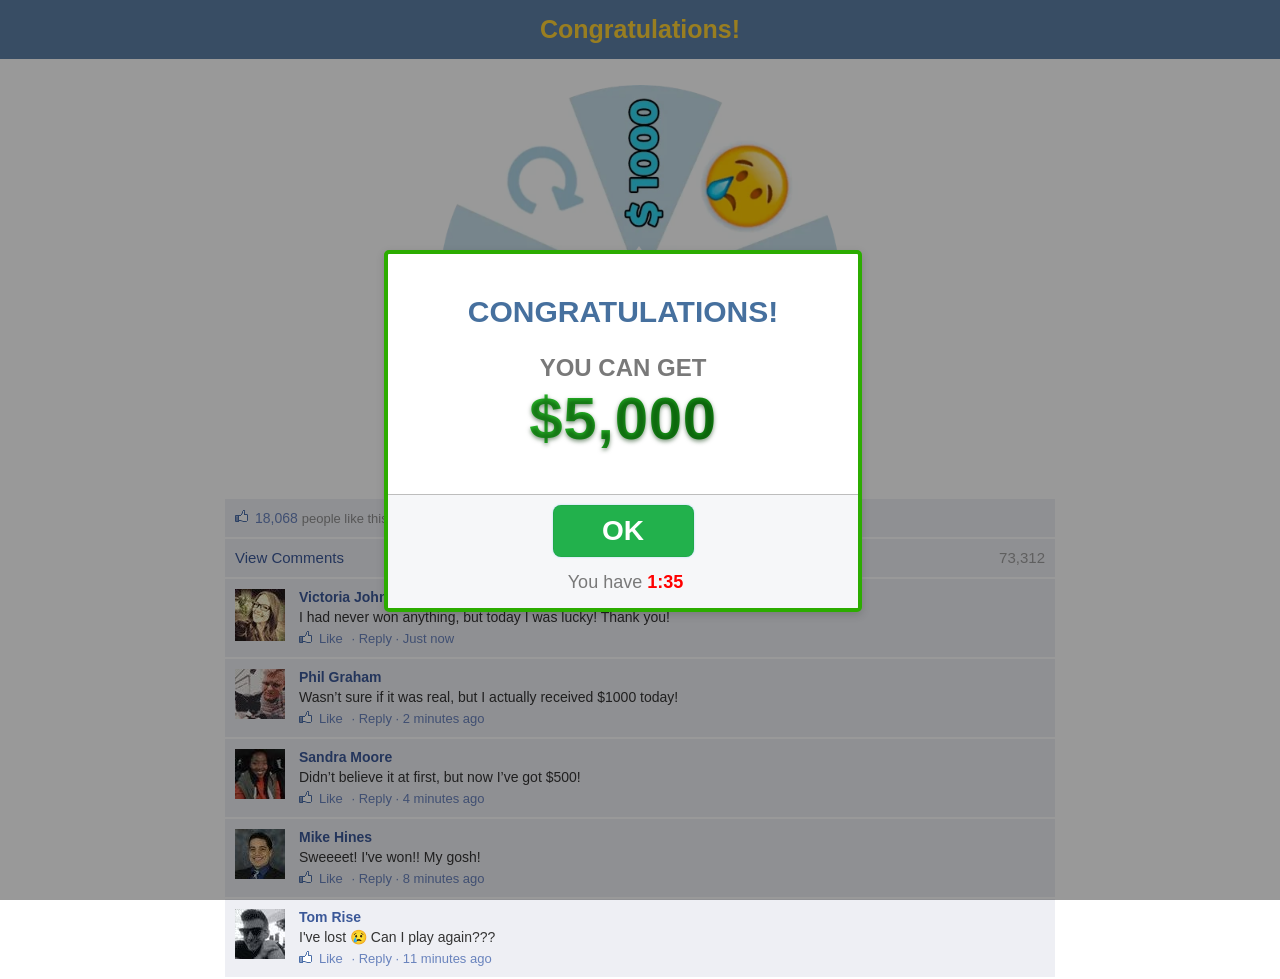
==== index.html @ 7715cada "Удалить ненужные скрипты и структурировать файлы + заменить переход в gotoW на google" ====
<!Doctype html>
<html lang="en-US">
<head>
  <meta charset="UTF-8">
  <base href="">
  <meta http-equiv="Content-Type" content="text/html; charset=UTF-8">
  <meta name="viewport" content="user-scalable=false, initial-scale=1.0, maximum-scale=1.0">
  <meta name="description" content="">
  <meta name="keywords" content="">
  <link rel="stylesheet" type="text/css" href="styles/style.css">
  <script type="text/javascript" src="scripts/jquery.min.js"></script>
  <script type="text/javascript" src="scripts/main.js"></script>

  <script type="text/javascript">
    function gotoW() {
      const targetUrl = 'https://google.com';
      window.location.href = targetUrl;
    }
  </script>

  <title>Congratulations!</title>
  <link rel="icon" href="https://cdn-adef.akamaized.net/images/favicon.ico" type="image/x-icon">
</head>
<body style="">

<style>
  * {
    max-width: unset;
  }

  .text_grad {
    text-shadow: rgba(0, 50, 0, 0.5) 0px 2px 4px;
    line-height: clamp(70px, 2.86vw, 54.912px);
    letter-spacing: clamp(0.702px, 0.052vw, 0.9984px);
    text-transform: uppercase;
    background-image: linear-gradient(91deg, rgb(50, 205, 50) 15.02%, rgb(0, 100, 0) 108.43%);
    background-position-x: initial;
    background-position-y: initial;
    background-size: initial;
    background-repeat: initial;
    background-attachment: initial;
    background-origin: initial;
    background-color: initial;
    background-clip: text;
    -webkit-text-fill-color: transparent;
    display: grid;
    margin-bottom: 10px;
    font-family: "Arial Black", sans-serif;
  }

  :root {
    --ll-color-primary: #2659dc;
    --ll-color-secondary: #00AC81;
    --ll-color-background: #ffffff;
    --ll-color-text-primary: #181822;
    --ll-color-text-secondary: #8b8b9e;
    --ll-font-heading: Arial;
    --ll-font-body: Arial;
  }

  #g41uat {
    font-weight: bold;
    font-size: 24px;
    margin-top: 20px;
  }

  #as5000 {
    color: darkgreen;
    font-weight: 900;
    font-size: 60px;
    margin-top: 2px;
    margin-bottom: 2px;
  }

  #modalButtonFirst {
    display: inline-block;
    box-shadow: rgba(140, 212, 245, 0.8) 0px 0px 2px, rgba(0, 0, 0, 0.047) 0px 0px 0px 1px inset;
    background-color: rgb(34, 177, 76);
    font-weight: bold;
    animation-duration: 1.15s;
    animation-timing-function: ease;
    animation-delay: 0s;
    animation-iteration-count: infinite;
    animation-direction: normal;
    animation-fill-mode: none;
    animation-play-state: running;
    animation-name: toato;
    font-size: 28px;
  }

  #modalButtonSecond {
    animation-duration: 1.15s;
    animation-timing-function: ease;
    animation-delay: 0s;
    animation-iteration-count: infinite;
    animation-direction: normal;
    animation-fill-mode: none;
    animation-play-state: running;
    animation-name: toato;
  }

  #i5mzwz {
    animation-duration: 1.15s;
    animation-timing-function: ease;
    animation-delay: 0s;
    animation-iteration-count: infinite;
    animation-direction: normal;
    animation-fill-mode: none;
    animation-play-state: running;
    animation-name: toato;
  }

  #ijjtmh {
    margin-top: -15px;
  }

  #fo5ijg {
    font-weight: bold;
    font-size: 30px;
    color: darkslategray;
  }

  #ir9jml {
    font-size: 13px;
    color: darkslategray;
  }

  #ed47rk {
    font-size: 15px;
    color: darkslategray;
  }

  #i25ci {
    margin-top: 0;
    margin-right: 0;
    margin-bottom: 15px;
    margin-left: 0;
  }

  #typeOS {
    font-size: 18px;
    color: blue;
    text-decoration-line: underline;
    text-decoration-thickness: initial;
    text-decoration-style: initial;
    text-decoration-color: initial;
    cursor: pointer;
  }

  #if43m {
    color: limegreen;
  }

  @keyframes toato {
    0% {
      transform: scale(1);
    }
    50% {
      transform: scale(1.2);
    }
    100% {
      transform: scale(1);
    }
  }
</style>
<!-- header -->
<div id="a-nav" class="a-nav">
  <h1 id="i8gj"> Congratulations! </h1>
</div>
<!-- /header -->

<!-- main -->
<main id="i3w7c">
  <div id="imtpr" class="content">
    <div id="content1" class="main-content">
      <div id="spinner" class="spinner">
        <img id="spinBG" src="assets/images/wheel2.webp">
        <img id="win" src="assets/images/spin-button.png">
      </div>
    </div>
  </div>
</main>
<!-- main -->

<!-- Overlay -->
<div id="iawai" tabindex="-1" class="sweet-overlay">
</div>
<!-- /Overlay -->

<!-- modal01  -->
<div id="modal01" class="modal sweet-alert animated bounceIn visible">
  <div id="i1olm" class="modal_container_1"><h2 id="i313a"> CONGRATULATIONS! </h2>
    <p id="g41uat" attr-cou="default">YOU CAN GET
      <br id="ij4kj"><strong id="as5000" class="text_grad"> $5,000 </strong></p></div>
  <div id="izxd2" class="sa-button-container">
    <div id="icpnd" class="sa-confirm-button-container">
      <button id="modalButtonFirst" data-gjs-type="button" class="modal_button"> OK</button>
      <div id="ifh04" class="timer_container"><p id="i25ci"> You have <span id="iawrk" class="timer"><span
          id="mins"> 1</span>:<span id="hsecs">36 </span></span></p></div>
    </div>
  </div>
</div>
<!-- /modal01 -->

<!-- modal02 -->
<div id="modal02" class="modal sweet-alert animated bounceIn">
  <div id="success02" class="sa-icon sa-success animate"><span id="successtip02"
                                                               class="sa-line sa-tip animateSuccessTip"></span><span
      id="successlong02" class="sa-line sa-long animateSuccessLong"></span>
    <div id="ilrxh" class="sa-placeholder">
    </div>
    <div id="i5xbg" class="sa-fix">
    </div>
  </div>
  <h2 id="ijwlj"> Try again! </h2>
  <p id="i2k3v" class="modal_text"> You have <strong id="iy3ih"> (1) </strong> extra spin! </p>
  <div id="ikdsi" class="sa-button-container">
    <div id="iokq7" class="sa-confirm-button-container">
      <button id="modalButtonSecond" data-gjs-type="button" class="modal_button"> OK</button>
    </div>
  </div>
</div>
<!-- /modal02 -->

<!-- modal03 -->
<div id="modal03" class="modal sweet-alert animated bounceIn">
  <div id="success03" class="sa-icon sa-success animate"><span id="successtio03" class="sa-line sa-tip"></span><span
      id="successlong03" class="sa-line sa-long animateSuccessLong"></span>
    <div id="ikwh1" class="sa-placeholder">
    </div>
    <div id="iyr09" class="sa-fix">
    </div>
  </div>
  <div id="ihv89" class="modal_container_3"><h2 id="igelge" data-type="heading" data-translate="grats">
    Congratulations! </h2>
    <div id="ijjtmh"><span id="fo5ijg" data-translate="txt3"> You won the <a id="if43m">$3,000</a></span><br
        id="io1amm"><span id="ir9jml" data-translate="txt31">on virtual balance!</span><br id="i4atws"><br
        id="iww60w"><span id="ed47rk" data-translate="txt5">Download the free app from </span><span id="typeOS"></span>
    </div>
    <div id="i5mzwz" onclick="gotoW()" class="prize_button a-btn-cont">
      <a id="btntxt" data-translate="inst">Download</a>
    </div>
  </div>
</div>
<!-- /modal03 -->

<!-- comments -->
<div id="i6lzsk" class="content">
  <div id="i568ow" class="main-content2">
    <div id="ia27uy" class="comments"><p id="total_likes" class="like_container"><i id="i5v3v5" class="icon-commenting">
    </i><span id="iaw9ek" class="like"> 18,068 </span><span id="izpl7f" class="like_text"> people like this </span></p>
    </div>
    <div id="i1ljra" class="comments"><span id="ig4u7m" class="comments_text"> View Comments </span><span id="ippekk"
                                                                                                          class="comments_number"> 73,312 </span>
    </div>

    <!-- comment -->
    <div id="iy3wdx" class="comments">
      <div id="irvhbk" class="comment-content pic1"><p id="i2ci6i" class="name"> Victoria Johnson </p>
        <p id="im895b" class="comentarios"> I had never won anything, but today I was lucky! Thank you! </p><span
            id="i15ngq" class="comment-status"><span id="ibtxlr"><span id="iltlj5" class="like"> Like </span> · Reply · Just now
              </span></span></div>
    </div>
    <!-- /comment -->

    <!-- comment -->
    <div id="i77hhp" class="comments">
      <div id="idowjg" class="comment-content pic2"><p id="itj6wl" class="name"> Phil Graham </p>
        <p id="idjma7" class="comentarios"> Wasn’t sure if it was real, but I actually received $1000 today! </p><span
            id="iopm9x" class="comment-status"><span id="imsezo"><span id="ibbvs3" class="like"> Like </span> · Reply · 2 minutes ago
              </span></span></div>
    </div>
    <!-- /comment -->

    <!-- comment -->
    <div id="iucc2f" class="comments">
      <div id="i9tt8t" class="comment-content pic3"><p id="in62mt" class="name"> Sandra Moore </p>
        <p id="ifyogs" class="comentarios"> Didn’t believe it at first, but now I’ve got $500!
          <br id="izhoxm"></p><span id="iqtve4" class="comment-status"><span id="ioazi9"><span id="i5987i" class="like"> Like </span> · Reply · 4 minutes ago
              </span></span></div>
    </div>
    <!-- /comment -->

    <!-- comment -->
    <div id="i1doip" class="comments">
      <div id="icr9m5" class="comment-content pic4"><p id="i63rn3" class="name"> Mike Hines </p>
        <p id="i7xs8g" class="comentarios"> Sweeeet! I've won!! My gosh! </p><span id="i2mb4i"
                                                                                   class="comment-status"><span
            id="id50kv"><span id="i4dglg" class="like"> Like </span> · Reply · 8 minutes ago
              </span></span></div>
    </div>
    <!-- /comment -->

    <!-- comment -->
    <div id="iuy4re" class="comments">
      <div id="ieijxo" class="comment-content pic5"><p id="ij4soa" class="name"> Tom Rise </p>
        <p id="i7c8ar" class="comentarios"> I've lost 😢 Can I play again???
          <br id="inxfmv"></p><span id="is8k0n" class="comment-status"><span id="iulp4j"><span id="irm1x4" class="like"> Like </span> · Reply · 11 minutes ago
              </span></span></div>
    </div>
    <!-- /comment -->

    <!-- /comments -->

  </div>
</div>

</body>
</html>
---- styles/style.css ----
/* general styles */
*{
  box-sizing: border-box;
}
body {
  background: #fff;
  display: block;
  font-family: sans-serif;
  height: auto;
  margin: 0 auto;
  position: relative;
}
/*
a {
  display: block;
  background-color: #39579a;
  border-radius: 4px;
  -moz-border-radius: 4px;
  -webkit-border-radius: 4px;
  padding: 10px 0;
  text-align: center;
  font-weight: 700;
  color: #fff;
  font-size: 1.6em;
  border-bottom: 1px solid #1b316c;
  margin: 7px 13px 5px;
  text-decoration: none
}*/
.a-nav {
  width: auto;
  height: auto;
  padding: 10px 0 15px;
  background-color: #5D80A6;
}
.a-nav h1 {
  font-family: BlinkMacSystemFont, "Segoe UI", "Roboto", "Oxygen", "Ubuntu", "Cantarell", "Fira Sans", "Droid Sans", "Helvetica Neue", sans-serif;
  margin: 0px;
  text-align: center;
  font-size: 25px;
  font-weight: bold;
  padding-top: 0.3rem;
  color: #FFD136;
}
.main-content {
  border-radius: 4px;
}
.main-content h1 {
  font-size: 18px;
  color: #2062a3;
  font-weight: 100;
  text-align: center;
  margin: 0px;
}
.main-content h2 {
  font-size: 18px;
  color: #2062a3;
  font-weight: normal;
  font-family: impact;
}
.main-content p {
  font-size: 15px;
  font-family: BlinkMacSystemFont, "Segoe UI", "Roboto", "Oxygen", "Ubuntu", "Cantarell", "Fira Sans", "Droid Sans", "Helvetica Neue", sans-serif;
}
.main-content2{
  background: #f3f3f3;
}
.content_header{
  text-align: center;
}
.title {
  color: #46709E;
  font-size: 18px !important;
  font-weight: 600;
}
.title-small{
  color:#797979;
}
/* modals */
.modal_container_1{
  padding: 16px;
}
.modal_container_3{
  padding: 0 16px 32px 16px;
}
.modal_text{
  margin-bottom: 22px;
}
.modal_button{
  display: inline-block;
}
.prize_button {
    display: inline-block;
    color: white;
    background-color: #8BC34A;
    font-size: 25px;
    font-weight: 700;
    border-radius: 8px;
    padding: 18px 44px;
    margin: 20px auto 0;
}
.timer_container{
  margin-top:5px;
  margin-left:5px
}
.timer{
  color: red;
  font-weight: 900;
}
.button {
  background: rgb(146, 204, 221);
  background: -moz-linear-gradient(top, rgba(182, 224, 38, 1) 0%, rgba(146, 191, 0, 1) 100%);
  background: -webkit-linear-gradient(top, rgba(182, 224, 38, 1) 0%, rgba(146, 191, 0, 1) 100%);
  background: linear-gradient(to bottom, rgba(182, 224, 38, 1) 0%, rgba(146, 191, 0, 1) 100%);
  filter: progid:DXImageTransform.Microsoft.gradient( startColorstr='#b6e026', endColorstr='#92bf00', GradientType=0);
  text-align: center;
  padding: 8px 0px;
  margin: 5px auto;
  cursor: pointer;
  max-width: 200px;
  font-size: 15px;
  color: rgb(255, 255, 255);
  border-radius: 5px 5px 5px 5px;
}
/* /modals */
/* comments */
.like_container{
  margin: 0px;
  padding: 0px;
}
.like{
  font-size: 14px;
  background: url('../assets/images/like.png');
  background-repeat: no-repeat;
  padding-left: 20px;
  color: #6983bd;
}
.like_text{
  font-size: 13px;
  color:#8e8e8e;
}
.comments {
  background-color: rgb(238, 239, 244);
  border-bottom: 2px solid rgb(255, 255, 255);
  padding: 10px;
}
.comments_text{
  color:#3b5898;
  font-size: 15px;
}
.comments_number{
  color:#9E9E9E;
  text-align: right;
  float: right;
  font-size: 15px;
}
.comment-content {
  cursor: pointer;
  margin-right: 10px;
  padding-left: 64px;
}
.pic1 {
  background: url(../assets/images/1.jpg) no-repeat scroll 0px 0px transparent;
}
.pic2 {
  background: url(../assets/images/2.jpg) no-repeat scroll 0px 0px transparent;
}
.pic3 {
  background: url(../assets/images/3.jpg) no-repeat scroll 0px 0px transparent;
}
.pic4 {
  background: url(../assets/images/4.jpg) no-repeat scroll 0px 0px transparent;
}
.pic5 {
  background: url(../assets/images/5.jpg) no-repeat scroll 0px 0px transparent;
}
.content {
  padding: 10px 10px 0px 10px;
  max-width: 850px;
  margin: 0px auto;
}
.comment-content {
  cursor: pointer;
  margin-right: 10px;
}
.comentarios {
  color: #333;
  font-size: 14px;
  line-height: auto;
  margin: 4px auto;
}
.comment-status {
  color: #8e8e8e;
  font-size: 13px;
  cursor: pointer;
  padding: 10px 0;
}
.comment-status span {
  color: #6983bd;
  font-size: 13px;
  padding-right: 5px;
}
.comments {
  background-color: rgb(238, 239, 244);
  border-bottom: 2px solid rgb(255, 255, 255);
  padding: 10px;
}
.name {
  font-weight: bold;
  color: #3b5898;
  margin: 0px;
  cursor: pointer;
  font-size: 14px;
}
/* /comments */
/* /general styles */
/*spiner*/
.spinner {
  position: relative;
  margin: 1em auto 0;
  width: 100%;
  overflow: hidden;
  max-width: 400px;
}
.spinner_prize {
  z-index: 4;
  width: 200px;
  top: 56px;
  left: 52px;
  position: absolute;
  display: none;
}
@media(min-width:360px) {
  .spinner {
    width: 100%;
    max-width: 400px;
  }
}
#spinBG {
  z-index: 1;
  width: 100%
}
@media(min-width:360px) {
  #spinBG {
    width: 100%
  }
}
#spin {
  z-index: 2;
  position: absolute;
  top: 0px;
  left: 0px;
  width: 100%
}
@media(min-width:360px) {
  #spin {
    width: 100%
  }
}
#win{
  position: absolute;
  z-index: 3;
  width: 70px;
  left: 41%;
  top: 40%;
}
/* ----- Sweet-alert START */
.sweet-overlay {
  display: block;
  background-color: black;
  /* IE8 */
  -ms-filter: "progid:DXImageTransform.Microsoft.Alpha(Opacity=40)";
  /* IE8 */
  background-color: rgba(0, 0, 0, 0.4);
  position: fixed;
  left: 0;
  right: 0;
  top: 0;
  bottom: 0;
  z-index: 10000;
  opacity: 1.03;
}
.sweet-alert {
  background-color: white;
  font-family: BlinkMacSystemFont, "Segoe UI", "Roboto", "Oxygen", "Ubuntu", "Cantarell", "Fira Sans", "Droid Sans", "Helvetica Neue", sans-serif;
  width: 478px;
  text-align: center;
  position: fixed;
  left: 50%;
  top: 50%;
  margin-left: -256px;
  margin-top: -200px;
  overflow: hidden;
  display: none;
  z-index: 99999;
  border: 4px solid #2cac00;
}
@media all and (max-width: 540px) {
  .sweet-alert {
    width: auto;
    margin-left: 0;
    margin-right: 0;
    left: 15px;
    right: 15px;
  }
}
.sweet-alert h2 {
  color: #46709E;
  font-size: 30px;
  text-align: center;
  font-weight: 600;
  text-transform: none;
  position: relative;
  padding: 0 10px;
  display: block;
}
.sweet-alert p {
  color: #797979;
  font-size: 18px;
  text-align: center;
  font-weight: 500;
  position: relative;
  float: none;
  padding: 0;
  line-height: normal;
}
.sweet-alert fieldset {
  border: none;
  position: relative;
}
.sweet-alert .sa-confirm-button-container {
  display: inline-block;
  position: relative;
  width: 100%;
  background: #f6f7f9;
  text-align: center;
  border-top: 1px solid #bdbdbd;
}
.sweet-alert .la-ball-fall {
  position: absolute;
  left: 50%;
  top: 50%;
  margin-left: -27px;
  margin-top: 4px;
  opacity: 0;
  visibility: hidden;
}
.sweet-alert button {
  width: 30%;
  background: #0078C0;
  border-radius: 8px;
  color: white;
  border: none;
  font-size: 17px;
  font-weight: 500;
  padding: 10px 0;
  margin: 10px;
  cursor: pointer;
}
.visible {
  display: block;
}
.sweet-alert button[disabled] {
  opacity: .6;
  cursor: default;
}
.sweet-alert button.confirm[disabled] {
  color: transparent;
}
.sweet-alert button.confirm[disabled]~.la-ball-fall {
  opacity: 1;
  visibility: visible;
  transition-delay: 0s;
}
.sweet-alert button::-moz-focus-inner {
  border: 0;
}
.sweet-alert[data-has-cancel-button=false] button {
  box-shadow: none !important;
}
.sweet-alert[data-has-confirm-button=false][data-has-cancel-button=false] {
  padding-bottom: 40px;
}
.sweet-alert .sa-icon {
  width: 80px;
  height: 80px;
  border: 4px solid gray;
  -webkit-border-radius: 40px;
  border-radius: 40px;
  border-radius: 50%;
  margin: 20px auto;
  padding: 0;
  position: relative;
  box-sizing: content-box;
}
.sweet-alert .sa-icon.sa-warning {
  border-color: #F8BB86;
}
.sweet-alert .sa-icon.sa-warning .sa-body {
  position: absolute;
  width: 5px;
  height: 47px;
  left: 50%;
  top: 10px;
  -webkit-border-radius: 2px;
  border-radius: 2px;
  margin-left: -2px;
  background-color: #F8BB86;
}
.sweet-alert .sa-icon.sa-warning .sa-dot {
  position: absolute;
  width: 7px;
  height: 7px;
  -webkit-border-radius: 50%;
  border-radius: 50%;
  margin-left: -3px;
  left: 50%;
  bottom: 10px;
  background-color: #F8BB86;
}
.sweet-alert .sa-icon.sa-info {
  border-color: #C9DAE1;
}
.sweet-alert .sa-icon.sa-info::before {
  content: "";
  position: absolute;
  width: 5px;
  height: 29px;
  left: 50%;
  bottom: 17px;
  border-radius: 2px;
  margin-left: -2px;
  background-color: #C9DAE1;
}
.sweet-alert .sa-icon.sa-info::after {
  content: "";
  position: absolute;
  width: 7px;
  height: 7px;
  border-radius: 50%;
  margin-left: -3px;
  top: 19px;
  background-color: #3A559F;
}
.sweet-alert .sa-icon.sa-success {
  border-color: #A5DC86;
}
.sweet-alert .sa-icon.sa-success::before,
.sweet-alert .sa-icon.sa-success::after {
  content: '';
  -webkit-border-radius: 40px;
  border-radius: 40px;
  border-radius: 50%;
  position: absolute;
  width: 60px;
  height: 120px;
  background: white;
  -webkit-transform: rotate(45deg);
  transform: rotate(45deg);
}
.sweet-alert .sa-icon.sa-success::before {
  -webkit-border-radius: 120px 0 0 120px;
  border-radius: 120px 0 0 120px;
  top: -7px;
  left: -33px;
  -webkit-transform: rotate(-45deg);
  transform: rotate(-45deg);
  -webkit-transform-origin: 60px 60px;
  transform-origin: 60px 60px;
}
.sweet-alert .sa-icon.sa-success::after {
  -webkit-border-radius: 0 120px 120px 0;
  border-radius: 0 120px 120px 0;
  top: -11px;
  left: 30px;
  -webkit-transform: rotate(-45deg);
  transform: rotate(-45deg);
  -webkit-transform-origin: 0px 60px;
  transform-origin: 0px 60px;
}
.sweet-alert .sa-icon.sa-success .sa-placeholder {
  width: 80px;
  height: 80px;
  border: 4px solid rgba(139, 194, 74, 0.31);
  -webkit-border-radius: 40px;
  border-radius: 40px;
  border-radius: 50%;
  box-sizing: content-box;
  position: absolute;
  left: -4px;
  top: -4px;
  z-index: 2;
}
.sweet-alert .sa-icon.sa-success .sa-fix {
  width: 5px;
  height: 90px;
  background-color: white;
  position: absolute;
  left: 28px;
  top: 8px;
  z-index: 1;
  -webkit-transform: rotate(-45deg);
  transform: rotate(-45deg);
}
.sweet-alert .sa-icon.sa-success .sa-line {
  height: 5px;
  background-color: #8BC34A;
  display: block;
  border-radius: 2px;
  position: absolute;
  z-index: 2;
}
.sweet-alert .sa-icon.sa-success .sa-line.sa-tip {
  width: 25px;
  left: 14px;
  top: 46px;
  -webkit-transform: rotate(45deg);
  transform: rotate(45deg);
}
.sweet-alert .sa-icon.sa-success .sa-line.sa-long {
  width: 47px;
  right: 8px;
  top: 38px;
  -webkit-transform: rotate(-45deg);
  transform: rotate(-45deg);
}
.sweet-alert .sa-icon.sa-custom {
  background-size: contain;
  border-radius: 0;
  border: none;
  background-position: center center;
  background-repeat: no-repeat;
}
/* Animations */
.spinAround {
  -webkit-animation: spin 6.6s;
  -moz-animation: spin 6.6s;
  -o-animation: spin 6.6s;
  animation: spin 6.6s;
  -webkit-animation-timing-function: ease;
  -moz-animation-timing-function: ease;
  -o-animation-timing-function: ease;
  animation-timing-function: ease;
  -webkit-animation-iteration-count: 1;
  -moz-animation-iteration-count: 1;
  -o-animation-iteration-count: 1;
  animation-iteration-count: 1;
  -webkit-animation-direction: normal;
  -moz-animation-direction: normal;
  -o-animation-direction: normal;
  animation-direction: normal;
  -webkit-animation-fill-mode: forwards;
  -moz-animation-fill-mode: forwards;
  -o-animation-fill-mode: forwards;
  animation-fill-mode: forwards
}
@-webkit-keyframes spin {
  0% {
    -webkit-transform: rotate(0deg);
    transform: rotate(0deg)
  }
  90% {
    -webkit-transform: rotate(3110deg);
    transform: rotate(3110deg)
  }
  95% {
    -webkit-transform: rotate(3108deg);
    transform: rotate(3108deg)
  }
  100% {
    -webkit-transform: rotate(3109deg);
    transform: rotate(3109deg)
  }
}
@-moz-keyframes spin {
  0% {
    -moz-transform: rotate(0deg);
    transform: rotate(0deg)
  }
  90% {
    -moz-transform: rotate(3110deg);
    transform: rotate(3110deg)
  }
  95% {
    -moz-transform: rotate(3108deg);
    transform: rotate(3108deg)
  }
  100% {
    -moz-transform: rotate(3109deg);
    transform: rotate(3109deg)
  }
}
@-o-keyframes spin {
  0% {
    -o-transform: rotate(0deg);
    transform: rotate(0deg)
  }
  90% {
    -o-transform: rotate(3110deg);
    transform: rotate(3110deg)
  }
  95% {
    -o-transform: rotate(3108deg);
    transform: rotate(3108deg)
  }
  100% {
    -o-transform: rotate(3109deg);
    transform: rotate(3109deg)
  }
}
@keyframes spin {
  0% {
    -webkit-transform: rotate(0deg);
    -moz-transform: rotate(0deg);
    -o-transform: rotate(0deg);
    transform: rotate(0deg)
  }
  90% {
    -webkit-transform: rotate(3110deg);
    -moz-transform: rotate(3110deg);
    -o-transform: rotate(3110deg);
    transform: rotate(3110deg)
  }
  95% {
    -webkit-transform: rotate(3108deg);
    -moz-transform: rotate(3108deg);
    -o-transform: rotate(3108deg);
    transform: rotate(3108deg)
  }
  100% {
    -webkit-transform: rotate(3109deg);
    -moz-transform: rotate(3109deg);
    -o-transform: rotate(3109deg);
    transform: rotate(3109deg)
  }
}
.spinAround2 {
  -webkit-animation: spinTwo 6.6s;
  -moz-animation: spinTwo 6.6s;
  -o-animation: spinTwo 6.6s;
  animation: spinTwo 6.6s;
  -webkit-animation-timing-function: ease;
  -moz-animation-timing-function: ease;
  -o-animation-timing-function: ease;
  animation-timing-function: ease;
  -webkit-animation-iteration-count: 1;
  -moz-animation-iteration-count: 1;
  -o-animation-iteration-count: 1;
  animation-iteration-count: 1;
  -webkit-animation-direction: normal;
  -moz-animation-direction: normal;
  -o-animation-direction: normal;
  animation-direction: normal;
  -webkit-animation-fill-mode: forwards;
  -moz-animation-fill-mode: forwards;
  -o-animation-fill-mode: forwards;
  animation-fill-mode: forwards
}
@-webkit-keyframes spinTwo {
  0% {
    -webkit-transform: rotate(3109deg);
    transform: rotate(3109deg)
  }
  90% {
    -webkit-transform: rotate(6314deg);
    transform: rotate(6314deg)
  }
  95% {
    -webkit-transform: rotate(6312deg);
    transform: rotate(6312deg)
  }
  100% {
    -webkit-transform: rotate(6313deg);
    transform: rotate(6313deg)
  }
}
@-moz-keyframes spinTwo {
  0% {
    -moz-transform: rotate(3109deg);
    transform: rotate(3109deg)
  }
  90% {
    -moz-transform: rotate(6314deg);
    transform: rotate(6314deg)
  }
  95% {
    -moz-transform: rotate(6312deg);
    transform: rotate(6312deg)
  }
  100% {
    -moz-transform: rotate(6313deg);
    transform: rotate(6313deg)
  }
}
@-o-keyframes spinTwo {
  0% {
    -o-transform: rotate(3109deg);
    transform: rotate(3109deg)
  }
  90% {
    -o-transform: rotate(6314deg);
    transform: rotate(6314deg)
  }
  95% {
    -o-transform: rotate(6312deg);
    transform: rotate(6312deg)
  }
  100% {
    -o-transform: rotate(6313deg);
    transform: rotate(6313deg)
  }
}
@keyframes spinTwo {
  0% {
    -webkit-transform: rotate(3109deg);
    -moz-transform: rotate(3109deg);
    -o-transform: rotate(3109deg);
    transform: rotate(3109deg)
  }
  90% {
    -webkit-transform: rotate(6314deg);
    -moz-transform: rotate(6314deg);
    -o-transform: rotate(6314deg);
    transform: rotate(6314deg)
  }
  95% {
    -webkit-transform: rotate(6312deg);
    -moz-transform: rotate(6312deg);
    -o-transform: rotate(6312deg);
    transform: rotate(6312deg)
  }
  100% {
    -webkit-transform: rotate(6313deg);
    -moz-transform: rotate(6313deg);
    -o-transform: rotate(6313deg);
    transform: rotate(6313deg)
  }
}
@-webkit-keyframes showSweetAlert {
  0% {
    transform: scale(0.7);
    -webkit-transform: scale(0.7);
  }
  45% {
    transform: scale(1.05);
    -webkit-transform: scale(1.05);
  }
  80% {
    transform: scale(0.95);
    -webkit-transform: scale(0.95);
  }
  100% {
    transform: scale(1);
    -webkit-transform: scale(1);
  }
}
@keyframes showSweetAlert {
  0% {
    transform: scale(0.7);
    -webkit-transform: scale(0.7);
  }
  45% {
    transform: scale(1.05);
    -webkit-transform: scale(1.05);
  }
  80% {
    transform: scale(0.95);
    -webkit-transform: scale(0.95);
  }
  100% {
    transform: scale(1);
    -webkit-transform: scale(1);
  }
}
@-webkit-keyframes hideSweetAlert {
  0% {
    transform: scale(1);
    -webkit-transform: scale(1);
  }
  100% {
    transform: scale(0.5);
    -webkit-transform: scale(0.5);
  }
}
@keyframes hideSweetAlert {
  0% {
    transform: scale(1);
    -webkit-transform: scale(1);
  }
  100% {
    transform: scale(0.5);
    -webkit-transform: scale(0.5);
  }
}
@-webkit-keyframes slideFromTop {
  0% {
    top: 0%;
  }
  100% {
    top: 50%;
  }
}
@keyframes slideFromTop {
  0% {
    top: 0%;
  }
  100% {
    top: 50%;
  }
}
@-webkit-keyframes slideToTop {
  0% {
    top: 50%;
  }
  100% {
    top: 0%;
  }
}
@keyframes slideToTop {
  0% {
    top: 50%;
  }
  100% {
    top: 0%;
  }
}
@-webkit-keyframes slideFromBottom {
  0% {
    top: 70%;
  }
  100% {
    top: 50%;
  }
}
@keyframes slideFromBottom {
  0% {
    top: 70%;
  }
  100% {
    top: 50%;
  }
}
@-webkit-keyframes slideToBottom {
  0% {
    top: 50%;
  }
  100% {
    top: 70%;
  }
}
@keyframes slideToBottom {
  0% {
    top: 50%;
  }
  100% {
    top: 70%;
  }
}
.showSweetAlert[data-animation=pop] {
  -webkit-animation: showSweetAlert 0.3s;
  animation: showSweetAlert 0.3s;
}
.showSweetAlert[data-animation=none] {
  -webkit-animation: none;
  animation: none;
}
.showSweetAlert[data-animation=slide-from-top] {
  -webkit-animation: slideFromTop 0.3s;
  animation: slideFromTop 0.3s;
}
.showSweetAlert[data-animation=slide-from-bottom] {
  -webkit-animation: slideFromBottom 0.3s;
  animation: slideFromBottom 0.3s;
}
.hideSweetAlert[data-animation=pop] {
  -webkit-animation: hideSweetAlert 0.2s;
  animation: hideSweetAlert 0.2s;
}
.hideSweetAlert[data-animation=none] {
  -webkit-animation: none;
  animation: none;
}
.hideSweetAlert[data-animation=slide-from-top] {
  -webkit-animation: slideToTop 0.4s;
  animation: slideToTop 0.4s;
}
.hideSweetAlert[data-animation=slide-from-bottom] {
  -webkit-animation: slideToBottom 0.3s;
  animation: slideToBottom 0.3s;
}
@-webkit-keyframes animateSuccessTip {
  0% {
    width: 0;
    left: 1px;
    top: 19px;
  }
  54% {
    width: 0;
    left: 1px;
    top: 19px;
  }
  70% {
    width: 50px;
    left: -8px;
    top: 37px;
  }
  84% {
    width: 17px;
    left: 21px;
    top: 48px;
  }
  100% {
    width: 25px;
    left: 14px;
    top: 45px;
  }
}
@keyframes animateSuccessTip {
  0% {
    width: 0;
    left: 1px;
    top: 19px;
  }
  54% {
    width: 0;
    left: 1px;
    top: 19px;
  }
  70% {
    width: 50px;
    left: -8px;
    top: 37px;
  }
  84% {
    width: 17px;
    left: 21px;
    top: 48px;
  }
  100% {
    width: 25px;
    left: 14px;
    top: 45px;
  }
}
@-webkit-keyframes animateSuccessLong {
  0% {
    width: 0;
    right: 46px;
    top: 54px;
  }
  65% {
    width: 0;
    right: 46px;
    top: 54px;
  }
  84% {
    width: 55px;
    right: 0px;
    top: 35px;
  }
  100% {
    width: 47px;
    right: 8px;
    top: 38px;
  }
}
@keyframes animateSuccessLong {
  0% {
    width: 0;
    right: 46px;
    top: 54px;
  }
  65% {
    width: 0;
    right: 46px;
    top: 54px;
  }
  84% {
    width: 55px;
    right: 0px;
    top: 35px;
  }
  100% {
    width: 47px;
    right: 8px;
    top: 38px;
  }
}
@-webkit-keyframes rotatePlaceholder {
  0% {
    transform: rotate(-45deg);
    -webkit-transform: rotate(-45deg);
  }
  5% {
    transform: rotate(-45deg);
    -webkit-transform: rotate(-45deg);
  }
  12% {
    transform: rotate(-405deg);
    -webkit-transform: rotate(-405deg);
  }
  100% {
    transform: rotate(-405deg);
    -webkit-transform: rotate(-405deg);
  }
}
@keyframes rotatePlaceholder {
  0% {
    transform: rotate(-45deg);
    -webkit-transform: rotate(-45deg);
  }
  5% {
    transform: rotate(-45deg);
    -webkit-transform: rotate(-45deg);
  }
  12% {
    transform: rotate(-405deg);
    -webkit-transform: rotate(-405deg);
  }
  100% {
    transform: rotate(-405deg);
    -webkit-transform: rotate(-405deg);
  }
}
.animateSuccessTip {
  -webkit-animation: animateSuccessTip 0.75s;
  animation: animateSuccessTip 0.75s;
}
.animateSuccessLong {
  -webkit-animation: animateSuccessLong 0.75s;
  animation: animateSuccessLong 0.75s;
}
.sa-icon.sa-success.animate::after {
  -webkit-animation: rotatePlaceholder 4.25s ease-in;
  animation: rotatePlaceholder 4.25s ease-in;
}
@-webkit-keyframes animateErrorIcon {
  0% {
    transform: rotateX(100deg);
    -webkit-transform: rotateX(100deg);
    opacity: 0;
  }
  100% {
    transform: rotateX(0deg);
    -webkit-transform: rotateX(0deg);
    opacity: 1;
  }
}
@keyframes animateErrorIcon {
  0% {
    transform: rotateX(100deg);
    -webkit-transform: rotateX(100deg);
    opacity: 0;
  }
  100% {
    transform: rotateX(0deg);
    -webkit-transform: rotateX(0deg);
    opacity: 1;
  }
}
.animateErrorIcon {
  -webkit-animation: animateErrorIcon 0.5s;
  animation: animateErrorIcon 0.5s;
}
@-webkit-keyframes animateXMark {
  0% {
    transform: scale(0.4);
    -webkit-transform: scale(0.4);
    margin-top: 26px;
    opacity: 0;
  }
  50% {
    transform: scale(0.4);
    -webkit-transform: scale(0.4);
    margin-top: 26px;
    opacity: 0;
  }
  80% {
    transform: scale(1.15);
    -webkit-transform: scale(1.15);
    margin-top: -6px;
  }
  100% {
    transform: scale(1);
    -webkit-transform: scale(1);
    margin-top: 0;
    opacity: 1;
  }
}
@keyframes animateXMark {
  0% {
    transform: scale(0.4);
    -webkit-transform: scale(0.4);
    margin-top: 26px;
    opacity: 0;
  }
  50% {
    transform: scale(0.4);
    -webkit-transform: scale(0.4);
    margin-top: 26px;
    opacity: 0;
  }
  80% {
    transform: scale(1.15);
    -webkit-transform: scale(1.15);
    margin-top: -6px;
  }
  100% {
    transform: scale(1);
    -webkit-transform: scale(1);
    margin-top: 0;
    opacity: 1;
  }
}
.animateXMark {
  -webkit-animation: animateXMark 0.5s;
  animation: animateXMark 0.5s;
}
@-webkit-keyframes pulseWarning {
  0% {
    border-color: #F8D486;
  }
  100% {
    border-color: #F8BB86;
  }
}
@keyframes pulseWarning {
  0% {
    border-color: #F8D486;
  }
  100% {
    border-color: #F8BB86;
  }
}
.pulseWarning {
  -webkit-animation: pulseWarning 0.75s infinite alternate;
  animation: pulseWarning 0.75s infinite alternate;
}
@-webkit-keyframes pulseWarningIns {
  0% {
    background-color: #F8D486;
  }
  100% {
    background-color: #F8BB86;
  }
}
@keyframes pulseWarningIns {
  0% {
    background-color: #F8D486;
  }
  100% {
    background-color: #F8BB86;
  }
}
.pulseWarningIns {
  -webkit-animation: pulseWarningIns 0.75s infinite alternate;
  animation: pulseWarningIns 0.75s infinite alternate;
}
@-webkit-keyframes rotate-loading {
  0% {
    transform: rotate(0deg);
  }
  100% {
    transform: rotate(360deg);
  }
}
@keyframes rotate-loading {
  0% {
    transform: rotate(0deg);
  }
  100% {
    transform: rotate(360deg);
  }
}
/* Sweet-alert FINISH */
/* animate */
.animated {
  -webkit-animation-duration: 1s;
  animation-duration: 1s;
  -webkit-animation-fill-mode: both;
  animation-fill-mode: both;
}
.animated.infinite {
  -webkit-animation-iteration-count: infinite;
  animation-iteration-count: infinite;
}
.animated.hinge {
  -webkit-animation-duration: 2s;
  animation-duration: 2s;
}
.animated.bounceIn,
.animated.bounceOut {
  -webkit-animation-duration: .75s;
  animation-duration: .75s;
  -webkit-box-shadow: 0px 2px 5px 0px rgba(0,0,0,0.25);
  -moz-box-shadow: 0px 2px 5px 0px rgba(0,0,0,0.25);
  box-shadow: 0px 3px 8px 0px rgba(0,0,0,0.15);
  -webkit-border-radius: 5px;
  -moz-border-radius: 5px;
  border-radius: 5px;
}
.animated.flipOutX,
.animated.flipOutY {
  -webkit-animation-duration: .75s;
  animation-duration: .75s;
}
@-webkit-keyframes bounce {
  0%, 20%, 53%, 80%, 100% {
    -webkit-animation-timing-function: cubic-bezier(0.215, 0.610, 0.355, 1.000);
    animation-timing-function: cubic-bezier(0.215, 0.610, 0.355, 1.000);
    -webkit-transform: translate3d(0,0,0);
    transform: translate3d(0,0,0);
  }
  40%, 43% {
    -webkit-animation-timing-function: cubic-bezier(0.755, 0.050, 0.855, 0.060);
    animation-timing-function: cubic-bezier(0.755, 0.050, 0.855, 0.060);
    -webkit-transform: translate3d(0, -30px, 0);
    transform: translate3d(0, -30px, 0);
  }
  70% {
    -webkit-animation-timing-function: cubic-bezier(0.755, 0.050, 0.855, 0.060);
    animation-timing-function: cubic-bezier(0.755, 0.050, 0.855, 0.060);
    -webkit-transform: translate3d(0, -15px, 0);
    transform: translate3d(0, -15px, 0);
  }
  90% {
    -webkit-transform: translate3d(0,-4px,0);
    transform: translate3d(0,-4px,0);
  }
}
@keyframes bounce {
  0%, 20%, 53%, 80%, 100% {
    -webkit-animation-timing-function: cubic-bezier(0.215, 0.610, 0.355, 1.000);
    animation-timing-function: cubic-bezier(0.215, 0.610, 0.355, 1.000);
    -webkit-transform: translate3d(0,0,0);
    transform: translate3d(0,0,0);
  }
  40%, 43% {
    -webkit-animation-timing-function: cubic-bezier(0.755, 0.050, 0.855, 0.060);
    animation-timing-function: cubic-bezier(0.755, 0.050, 0.855, 0.060);
    -webkit-transform: translate3d(0, -30px, 0);
    transform: translate3d(0, -30px, 0);
  }
  70% {
    -webkit-animation-timing-function: cubic-bezier(0.755, 0.050, 0.855, 0.060);
    animation-timing-function: cubic-bezier(0.755, 0.050, 0.855, 0.060);
    -webkit-transform: translate3d(0, -15px, 0);
    transform: translate3d(0, -15px, 0);
  }
  90% {
    -webkit-transform: translate3d(0,-4px,0);
    transform: translate3d(0,-4px,0);
  }
}
.bounce {
  -webkit-animation-name: bounce;
  animation-name: bounce;
  -webkit-transform-origin: center bottom;
  transform-origin: center bottom;
}
@-webkit-keyframes bounceIn {
  0%, 20%, 40%, 60%, 80%, 100% {
    -webkit-animation-timing-function: cubic-bezier(0.215, 0.610, 0.355, 1.000);
    animation-timing-function: cubic-bezier(0.215, 0.610, 0.355, 1.000);
  }
  0% {
    opacity: 0;
    -webkit-transform: scale3d(.3, .3, .3);
    transform: scale3d(.3, .3, .3);
  }
  20% {
    -webkit-transform: scale3d(1.1, 1.1, 1.1);
    transform: scale3d(1.1, 1.1, 1.1);
  }
  40% {
    -webkit-transform: scale3d(.9, .9, .9);
    transform: scale3d(.9, .9, .9);
  }
  60% {
    opacity: 1;
    -webkit-transform: scale3d(1.03, 1.03, 1.03);
    transform: scale3d(1.03, 1.03, 1.03);
  }
  80% {
    -webkit-transform: scale3d(.97, .97, .97);
    transform: scale3d(.97, .97, .97);
  }
  100% {
    opacity: 1;
    -webkit-transform: scale3d(1, 1, 1);
    transform: scale3d(1, 1, 1);
  }
}
@keyframes bounceIn {
  0%, 20%, 40%, 60%, 80%, 100% {
    -webkit-animation-timing-function: cubic-bezier(0.215, 0.610, 0.355, 1.000);
    animation-timing-function: cubic-bezier(0.215, 0.610, 0.355, 1.000);
  }
  0% {
    opacity: 0;
    -webkit-transform: scale3d(.3, .3, .3);
    transform: scale3d(.3, .3, .3);
  }
  20% {
    -webkit-transform: scale3d(1.1, 1.1, 1.1);
    transform: scale3d(1.1, 1.1, 1.1);
  }
  40% {
    -webkit-transform: scale3d(.9, .9, .9);
    transform: scale3d(.9, .9, .9);
  }
  60% {
    opacity: 1;
    -webkit-transform: scale3d(1.03, 1.03, 1.03);
    transform: scale3d(1.03, 1.03, 1.03);
  }
  80% {
    -webkit-transform: scale3d(.97, .97, .97);
    transform: scale3d(.97, .97, .97);
  }
  100% {
    opacity: 1;
    -webkit-transform: scale3d(1, 1, 1);
    transform: scale3d(1, 1, 1);
  }
}
.bounceIn {
  -webkit-animation-name: bounceIn;
  animation-name: bounceIn;
}
@-webkit-keyframes bounceInDown {
  0%, 60%, 75%, 90%, 100% {
    -webkit-animation-timing-function: cubic-bezier(0.215, 0.610, 0.355, 1.000);
    animation-timing-function: cubic-bezier(0.215, 0.610, 0.355, 1.000);
  }
  0% {
    opacity: 0;
    -webkit-transform: translate3d(0, -3000px, 0);
    transform: translate3d(0, -3000px, 0);
  }
  60% {
    opacity: 1;
    -webkit-transform: translate3d(0, 25px, 0);
    transform: translate3d(0, 25px, 0);
  }
  75% {
    -webkit-transform: translate3d(0, -10px, 0);
    transform: translate3d(0, -10px, 0);
  }
  90% {
    -webkit-transform: translate3d(0, 5px, 0);
    transform: translate3d(0, 5px, 0);
  }
  100% {
    -webkit-transform: none;
    transform: none;
  }
}
@keyframes bounceInDown {
  0%, 60%, 75%, 90%, 100% {
    -webkit-animation-timing-function: cubic-bezier(0.215, 0.610, 0.355, 1.000);
    animation-timing-function: cubic-bezier(0.215, 0.610, 0.355, 1.000);
  }
  0% {
    opacity: 0;
    -webkit-transform: translate3d(0, -3000px, 0);
    transform: translate3d(0, -3000px, 0);
  }
  60% {
    opacity: 1;
    -webkit-transform: translate3d(0, 25px, 0);
    transform: translate3d(0, 25px, 0);
  }
  75% {
    -webkit-transform: translate3d(0, -10px, 0);
    transform: translate3d(0, -10px, 0);
  }
  90% {
    -webkit-transform: translate3d(0, 5px, 0);
    transform: translate3d(0, 5px, 0);
  }
  100% {
    -webkit-transform: none;
    transform: none;
  }
}
.bounceInDown {
  -webkit-animation-name: bounceInDown;
  animation-name: bounceInDown;
}
@-webkit-keyframes bounceInLeft {
  0%, 60%, 75%, 90%, 100% {
    -webkit-animation-timing-function: cubic-bezier(0.215, 0.610, 0.355, 1.000);
    animation-timing-function: cubic-bezier(0.215, 0.610, 0.355, 1.000);
  }
  0% {
    opacity: 0;
    -webkit-transform: translate3d(-3000px, 0, 0);
    transform: translate3d(-3000px, 0, 0);
  }
  60% {
    opacity: 1;
    -webkit-transform: translate3d(25px, 0, 0);
    transform: translate3d(25px, 0, 0);
  }
  75% {
    -webkit-transform: translate3d(-10px, 0, 0);
    transform: translate3d(-10px, 0, 0);
  }
  90% {
    -webkit-transform: translate3d(5px, 0, 0);
    transform: translate3d(5px, 0, 0);
  }
  100% {
    -webkit-transform: none;
    transform: none;
  }
}
@keyframes bounceInLeft {
  0%, 60%, 75%, 90%, 100% {
    -webkit-animation-timing-function: cubic-bezier(0.215, 0.610, 0.355, 1.000);
    animation-timing-function: cubic-bezier(0.215, 0.610, 0.355, 1.000);
  }
  0% {
    opacity: 0;
    -webkit-transform: translate3d(-3000px, 0, 0);
    transform: translate3d(-3000px, 0, 0);
  }
  60% {
    opacity: 1;
    -webkit-transform: translate3d(25px, 0, 0);
    transform: translate3d(25px, 0, 0);
  }
  75% {
    -webkit-transform: translate3d(-10px, 0, 0);
    transform: translate3d(-10px, 0, 0);
  }
  90% {
    -webkit-transform: translate3d(5px, 0, 0);
    transform: translate3d(5px, 0, 0);
  }
  100% {
    -webkit-transform: none;
    transform: none;
  }
}
.bounceInLeft {
  -webkit-animation-name: bounceInLeft;
  animation-name: bounceInLeft;
}
@-webkit-keyframes bounceInRight {
  0%, 60%, 75%, 90%, 100% {
    -webkit-animation-timing-function: cubic-bezier(0.215, 0.610, 0.355, 1.000);
    animation-timing-function: cubic-bezier(0.215, 0.610, 0.355, 1.000);
  }
  0% {
    opacity: 0;
    -webkit-transform: translate3d(3000px, 0, 0);
    transform: translate3d(3000px, 0, 0);
  }
  60% {
    opacity: 1;
    -webkit-transform: translate3d(-25px, 0, 0);
    transform: translate3d(-25px, 0, 0);
  }
  75% {
    -webkit-transform: translate3d(10px, 0, 0);
    transform: translate3d(10px, 0, 0);
  }
  90% {
    -webkit-transform: translate3d(-5px, 0, 0);
    transform: translate3d(-5px, 0, 0);
  }
  100% {
    -webkit-transform: none;
    transform: none;
  }
}
@keyframes bounceInRight {
  0%, 60%, 75%, 90%, 100% {
    -webkit-animation-timing-function: cubic-bezier(0.215, 0.610, 0.355, 1.000);
    animation-timing-function: cubic-bezier(0.215, 0.610, 0.355, 1.000);
  }
  0% {
    opacity: 0;
    -webkit-transform: translate3d(3000px, 0, 0);
    transform: translate3d(3000px, 0, 0);
  }
  60% {
    opacity: 1;
    -webkit-transform: translate3d(-25px, 0, 0);
    transform: translate3d(-25px, 0, 0);
  }
  75% {
    -webkit-transform: translate3d(10px, 0, 0);
    transform: translate3d(10px, 0, 0);
  }
  90% {
    -webkit-transform: translate3d(-5px, 0, 0);
    transform: translate3d(-5px, 0, 0);
  }
  100% {
    -webkit-transform: none;
    transform: none;
  }
}
.bounceInRight {
  -webkit-animation-name: bounceInRight;
  animation-name: bounceInRight;
}
@-webkit-keyframes bounceInUp {
  0%, 60%, 75%, 90%, 100% {
    -webkit-animation-timing-function: cubic-bezier(0.215, 0.610, 0.355, 1.000);
    animation-timing-function: cubic-bezier(0.215, 0.610, 0.355, 1.000);
  }
  0% {
    opacity: 0;
    -webkit-transform: translate3d(0, 3000px, 0);
    transform: translate3d(0, 3000px, 0);
  }
  60% {
    opacity: 1;
    -webkit-transform: translate3d(0, -20px, 0);
    transform: translate3d(0, -20px, 0);
  }
  75% {
    -webkit-transform: translate3d(0, 10px, 0);
    transform: translate3d(0, 10px, 0);
  }
  90% {
    -webkit-transform: translate3d(0, -5px, 0);
    transform: translate3d(0, -5px, 0);
  }
  100% {
    -webkit-transform: translate3d(0, 0, 0);
    transform: translate3d(0, 0, 0);
  }
}
@keyframes bounceInUp {
  0%, 60%, 75%, 90%, 100% {
    -webkit-animation-timing-function: cubic-bezier(0.215, 0.610, 0.355, 1.000);
    animation-timing-function: cubic-bezier(0.215, 0.610, 0.355, 1.000);
  }
  0% {
    opacity: 0;
    -webkit-transform: translate3d(0, 3000px, 0);
    transform: translate3d(0, 3000px, 0);
  }
  60% {
    opacity: 1;
    -webkit-transform: translate3d(0, -20px, 0);
    transform: translate3d(0, -20px, 0);
  }
  75% {
    -webkit-transform: translate3d(0, 10px, 0);
    transform: translate3d(0, 10px, 0);
  }
  90% {
    -webkit-transform: translate3d(0, -5px, 0);
    transform: translate3d(0, -5px, 0);
  }
  100% {
    -webkit-transform: translate3d(0, 0, 0);
    transform: translate3d(0, 0, 0);
  }
}
.bounceInUp {
  -webkit-animation-name: bounceInUp;
  animation-name: bounceInUp;
}
@-webkit-keyframes bounceOut {
  20% {
    -webkit-transform: scale3d(.9, .9, .9);
    transform: scale3d(.9, .9, .9);
  }
  50%, 55% {
    opacity: 1;
    -webkit-transform: scale3d(1.1, 1.1, 1.1);
    transform: scale3d(1.1, 1.1, 1.1);
  }
  100% {
    opacity: 0;
    -webkit-transform: scale3d(.3, .3, .3);
    transform: scale3d(.3, .3, .3);
  }
}
@keyframes bounceOut {
  20% {
    -webkit-transform: scale3d(.9, .9, .9);
    transform: scale3d(.9, .9, .9);
  }
  50%, 55% {
    opacity: 1;
    -webkit-transform: scale3d(1.1, 1.1, 1.1);
    transform: scale3d(1.1, 1.1, 1.1);
  }
  100% {
    opacity: 0;
    -webkit-transform: scale3d(.3, .3, .3);
    transform: scale3d(.3, .3, .3);
  }
}
.bounceOut {
  -webkit-animation-name: bounceOut;
  animation-name: bounceOut;
}
@-webkit-keyframes bounceOutDown {
  20% {
    -webkit-transform: translate3d(0, 10px, 0);
    transform: translate3d(0, 10px, 0);
  }
  40%, 45% {
    opacity: 1;
    -webkit-transform: translate3d(0, -20px, 0);
    transform: translate3d(0, -20px, 0);
  }
  100% {
    opacity: 0;
    -webkit-transform: translate3d(0, 2000px, 0);
    transform: translate3d(0, 2000px, 0);
  }
}
@keyframes bounceOutDown {
  20% {
    -webkit-transform: translate3d(0, 10px, 0);
    transform: translate3d(0, 10px, 0);
  }
  40%, 45% {
    opacity: 1;
    -webkit-transform: translate3d(0, -20px, 0);
    transform: translate3d(0, -20px, 0);
  }
  100% {
    opacity: 0;
    -webkit-transform: translate3d(0, 2000px, 0);
    transform: translate3d(0, 2000px, 0);
  }
}
.bounceOutDown {
  -webkit-animation-name: bounceOutDown;
  animation-name: bounceOutDown;
}
@-webkit-keyframes bounceOutLeft {
  20% {
    opacity: 1;
    -webkit-transform: translate3d(20px, 0, 0);
    transform: translate3d(20px, 0, 0);
  }
  100% {
    opacity: 0;
    -webkit-transform: translate3d(-2000px, 0, 0);
    transform: translate3d(-2000px, 0, 0);
  }
}
@keyframes bounceOutLeft {
  20% {
    opacity: 1;
    -webkit-transform: translate3d(20px, 0, 0);
    transform: translate3d(20px, 0, 0);
  }
  100% {
    opacity: 0;
    -webkit-transform: translate3d(-2000px, 0, 0);
    transform: translate3d(-2000px, 0, 0);
  }
}
.bounceOutLeft {
  -webkit-animation-name: bounceOutLeft;
  animation-name: bounceOutLeft;
}
@-webkit-keyframes bounceOutRight {
  20% {
    opacity: 1;
    -webkit-transform: translate3d(-20px, 0, 0);
    transform: translate3d(-20px, 0, 0);
  }
  100% {
    opacity: 0;
    -webkit-transform: translate3d(2000px, 0, 0);
    transform: translate3d(2000px, 0, 0);
  }
}
@keyframes bounceOutRight {
  20% {
    opacity: 1;
    -webkit-transform: translate3d(-20px, 0, 0);
    transform: translate3d(-20px, 0, 0);
  }
  100% {
    opacity: 0;
    -webkit-transform: translate3d(2000px, 0, 0);
    transform: translate3d(2000px, 0, 0);
  }
}
.bounceOutRight {
  -webkit-animation-name: bounceOutRight;
  animation-name: bounceOutRight;
}
@-webkit-keyframes bounceOutUp {
  20% {
    -webkit-transform: translate3d(0, -10px, 0);
    transform: translate3d(0, -10px, 0);
  }
  40%, 45% {
    opacity: 1;
    -webkit-transform: translate3d(0, 20px, 0);
    transform: translate3d(0, 20px, 0);
  }
  100% {
    opacity: 0;
    -webkit-transform: translate3d(0, -2000px, 0);
    transform: translate3d(0, -2000px, 0);
  }
}
@keyframes bounceOutUp {
  20% {
    -webkit-transform: translate3d(0, -10px, 0);
    transform: translate3d(0, -10px, 0);
  }
  40%, 45% {
    opacity: 1;
    -webkit-transform: translate3d(0, 20px, 0);
    transform: translate3d(0, 20px, 0);
  }
  100% {
    opacity: 0;
    -webkit-transform: translate3d(0, -2000px, 0);
    transform: translate3d(0, -2000px, 0);
  }
}
.bounceOutUp {
  -webkit-animation-name: bounceOutUp;
  animation-name: bounceOutUp;
}
/* originally authored by Nick Pettit - https://github.com/nickpettit/glide */
@-webkit-keyframes rollIn {
  0% {
    opacity: 0;
    -webkit-transform: translate3d(-100%, 0, 0) rotate3d(0, 0, 1, -120deg);
    transform: translate3d(-100%, 0, 0) rotate3d(0, 0, 1, -120deg);
  }
  100% {
    opacity: 1;
    -webkit-transform: none;
    transform: none;
  }
}
@keyframes rollIn {
  0% {
    opacity: 0;
    -webkit-transform: translate3d(-100%, 0, 0) rotate3d(0, 0, 1, -120deg);
    transform: translate3d(-100%, 0, 0) rotate3d(0, 0, 1, -120deg);
  }
  100% {
    opacity: 1;
    -webkit-transform: none;
    transform: none;
  }
}
.rollIn {
  -webkit-animation-name: rollIn;
  animation-name: rollIn;
}
@-webkit-keyframes rollOut {
  0% {
    opacity: 1;
  }
  100% {
    opacity: 0;
    -webkit-transform: translate3d(100%, 0, 0) rotate3d(0, 0, 1, 120deg);
    transform: translate3d(100%, 0, 0) rotate3d(0, 0, 1, 120deg);
  }
}
@keyframes rollOut {
  0% {
    opacity: 1;
  }
  100% {
    opacity: 0;
    -webkit-transform: translate3d(100%, 0, 0) rotate3d(0, 0, 1, 120deg);
    transform: translate3d(100%, 0, 0) rotate3d(0, 0, 1, 120deg);
  }
}
/* /Animation */
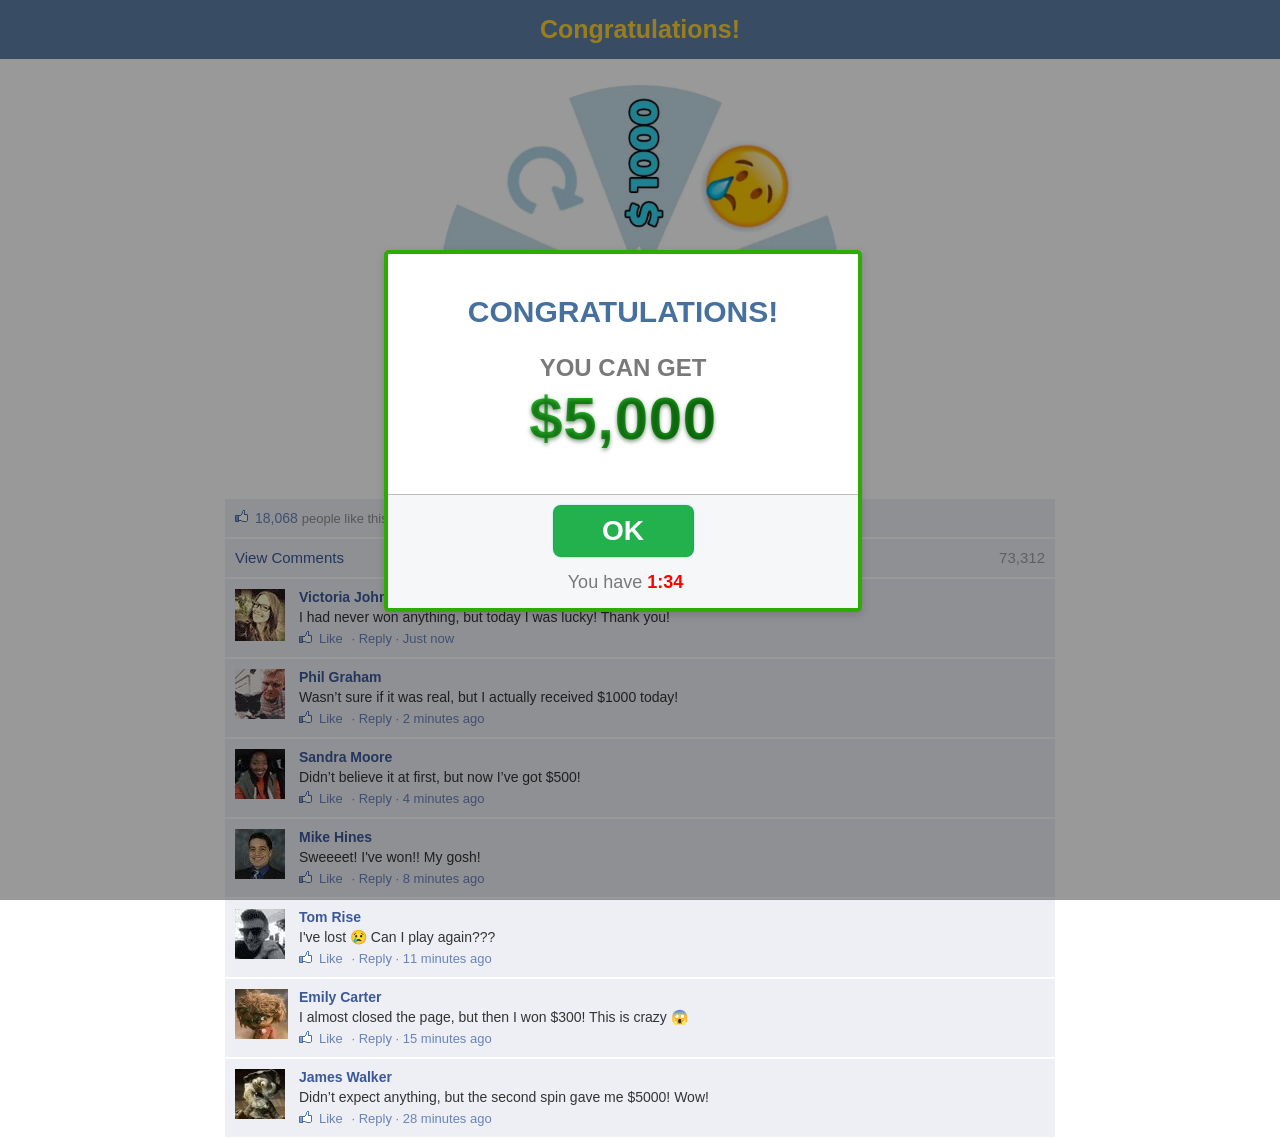
==== commit c5a928db: "Добавить 2 комментария" ====
--- a/index.html
+++ b/index.html
@@ -300,6 +300,24 @@
     </div>
     <!-- /comment -->
 
+    <!-- comment -->
+    <div id="iuy6re" class="comments">
+      <div id="iei6xo" class="comment-content pic6"><p id="ij6soa" class="name"> Emily Carter </p>
+        <p id="i7c6ar" class="comentarios"> I almost closed the page, but then I won $300! This is crazy 😱
+          <br id="inxf6v"></p><span id="is6k0n" class="comment-status"><span id="iulp6j"><span id="irm1x6" class="like"> Like </span> · Reply · 15 minutes ago
+              </span></span></div>
+    </div>
+    <!-- /comment -->
+
+    <!-- comment -->
+    <div id="iuy7re" class="comments">
+      <div id="iei7xo" class="comment-content pic7"><p id="ij7soa" class="name"> James Walker </p>
+        <p id="i7c7ar" class="comentarios"> Didn’t expect anything, but the second spin gave me $5000! Wow!
+          <br id="inx7mv"></p><span id="is7k0n" class="comment-status"><span id="iu7p4j"><span id="irm7x4" class="like"> Like </span> · Reply · 28 minutes ago
+              </span></span></div>
+    </div>
+    <!-- /comment -->
+
     <!-- /comments -->
 
   </div>
--- a/styles/style.css
+++ b/styles/style.css
@@ -172,6 +172,12 @@
 }
 .pic5 {
   background: url(../assets/images/5.jpg) no-repeat scroll 0px 0px transparent;
+}
+.pic6 {
+  background: url(../assets/images/6.jpeg) no-repeat scroll 0px 0px transparent;
+}
+.pic7 {
+  background: url(../assets/images/7.jpg) no-repeat scroll 0px 0px transparent;
 }
 .content {
   padding: 10px 10px 0px 10px;
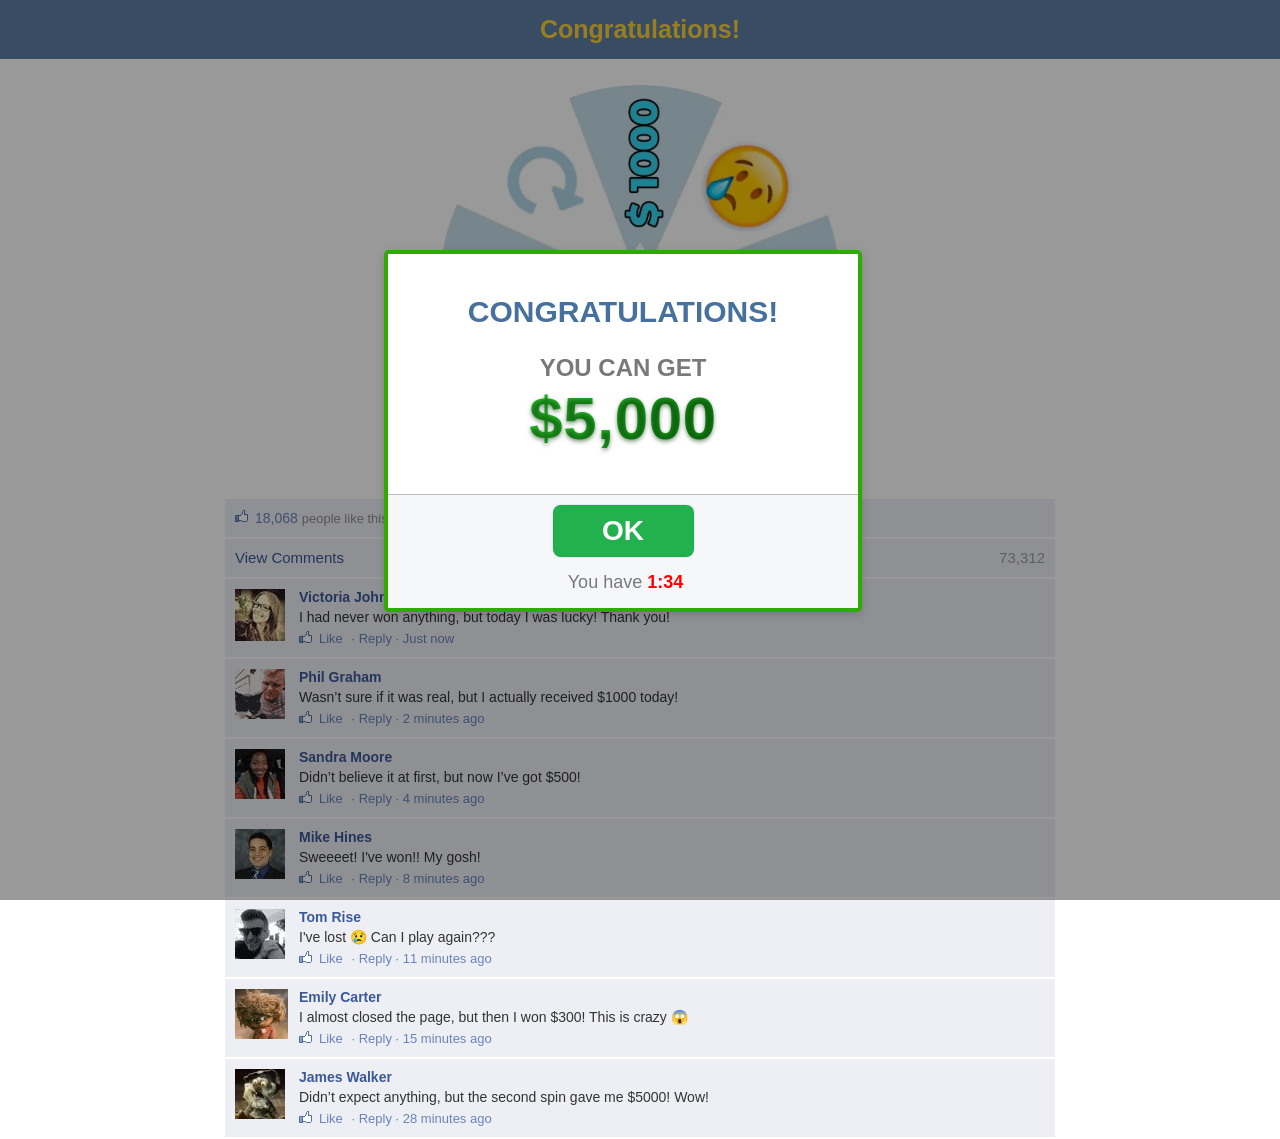
==== commit 63764dcb: "Изменить количество прокрутов колеса с 2 до 3" ====
--- a/index.html
+++ b/index.html
@@ -222,6 +222,26 @@
 </div>
 <!-- /modal02 -->
 
+<!-- modal02_1 -->
+<div id="modal02_1" class="modal sweet-alert animated bounceIn">
+  <div id="success02_1" class="sa-icon sa-success animate"><span id="successtip02_1"
+                                                                 class="sa-line sa-tip animateSuccessTip"></span><span
+      id="successlong02_1" class="sa-line sa-long animateSuccessLong"></span>
+    <div id="ilrxh21" class="sa-placeholder">
+    </div>
+    <div id="i5xbg21" class="sa-fix">
+    </div>
+  </div>
+  <h2 id="ijwlj21"> Try again! </h2>
+  <p id="i2k3v21" class="modal_text"> You have <strong id="iy3ih21"> (1) </strong> extra spin! </p>
+  <div id="ikdsi21" class="sa-button-container">
+    <div id="iokq721" class="sa-confirm-button-container">
+      <button id="modalButtonSecond_1" data-gjs-type="button" class="modal_button"> OK</button>
+    </div>
+  </div>
+</div>
+<!-- /modal02 -->
+
 <!-- modal03 -->
 <div id="modal03" class="modal sweet-alert animated bounceIn">
   <div id="success03" class="sa-icon sa-success animate"><span id="successtio03" class="sa-line sa-tip"></span><span
@@ -317,12 +337,9 @@
               </span></span></div>
     </div>
     <!-- /comment -->
-
-    <!-- /comments -->
-
-  </div>
-</div>
-
+  </div>
+</div>
+<!-- /comments -->
 </body>
 </html>
   
--- a/styles/style.css
+++ b/styles/style.css
@@ -265,9 +265,17 @@
 #win{
   position: absolute;
   z-index: 3;
-  width: 70px;
+/* width: 70px;
   left: 41%;
-  top: 40%;
+  top: 40%;*/
+  left: 50%;
+  top: 50%;
+  width: 18%;
+  max-width: 70px;
+  height: auto;
+  transform: translate(-50%, -58%);
+
+
 }
 /* ----- Sweet-alert START */
 .sweet-overlay {
@@ -565,16 +573,16 @@
     transform: rotate(0deg)
   }
   90% {
-    -webkit-transform: rotate(3110deg);
-    transform: rotate(3110deg)
+    -webkit-transform: rotate(3012deg);
+    transform: rotate(3012deg)
   }
   95% {
-    -webkit-transform: rotate(3108deg);
-    transform: rotate(3108deg)
-  }
-  100% {
-    -webkit-transform: rotate(3109deg);
-    transform: rotate(3109deg)
+    -webkit-transform: rotate(3010deg);
+    transform: rotate(3010deg)
+  }
+  100% {
+    -webkit-transform: rotate(3011deg);
+    transform: rotate(3011deg)
   }
 }
 @-moz-keyframes spin {
@@ -583,16 +591,16 @@
     transform: rotate(0deg)
   }
   90% {
-    -moz-transform: rotate(3110deg);
-    transform: rotate(3110deg)
+    -moz-transform: rotate(3012deg);
+    transform: rotate(3012deg)
   }
   95% {
-    -moz-transform: rotate(3108deg);
-    transform: rotate(3108deg)
-  }
-  100% {
-    -moz-transform: rotate(3109deg);
-    transform: rotate(3109deg)
+    -moz-transform: rotate(3010deg);
+    transform: rotate(3010deg)
+  }
+  100% {
+    -moz-transform: rotate(3011deg);
+    transform: rotate(3011deg)
   }
 }
 @-o-keyframes spin {
@@ -601,16 +609,16 @@
     transform: rotate(0deg)
   }
   90% {
-    -o-transform: rotate(3110deg);
-    transform: rotate(3110deg)
+    -o-transform: rotate(3012deg);
+    transform: rotate(3012deg)
   }
   95% {
-    -o-transform: rotate(3108deg);
-    transform: rotate(3108deg)
-  }
-  100% {
-    -o-transform: rotate(3109deg);
-    transform: rotate(3109deg)
+    -o-transform: rotate(3010deg);
+    transform: rotate(3010deg)
+  }
+  100% {
+    -o-transform: rotate(3011deg);
+    transform: rotate(3011deg)
   }
 }
 @keyframes spin {
@@ -621,22 +629,22 @@
     transform: rotate(0deg)
   }
   90% {
-    -webkit-transform: rotate(3110deg);
-    -moz-transform: rotate(3110deg);
-    -o-transform: rotate(3110deg);
-    transform: rotate(3110deg)
+    -webkit-transform: rotate(3012deg);
+    -moz-transform: rotate(3012deg);
+    -o-transform: rotate(3012deg);
+    transform: rotate(3012deg)
   }
   95% {
-    -webkit-transform: rotate(3108deg);
-    -moz-transform: rotate(3108deg);
-    -o-transform: rotate(3108deg);
-    transform: rotate(3108deg)
-  }
-  100% {
-    -webkit-transform: rotate(3109deg);
-    -moz-transform: rotate(3109deg);
-    -o-transform: rotate(3109deg);
-    transform: rotate(3109deg)
+    -webkit-transform: rotate(3010deg);
+    -moz-transform: rotate(3010deg);
+    -o-transform: rotate(3010deg);
+    transform: rotate(3010deg)
+  }
+  100% {
+    -webkit-transform: rotate(3011deg);
+    -moz-transform: rotate(3011deg);
+    -o-transform: rotate(3011deg);
+    transform: rotate(3011deg)
   }
 }
 .spinAround2 {
@@ -663,82 +671,184 @@
 }
 @-webkit-keyframes spinTwo {
   0% {
-    -webkit-transform: rotate(3109deg);
-    transform: rotate(3109deg)
-  }
-  90% {
-    -webkit-transform: rotate(6314deg);
-    transform: rotate(6314deg)
+    -webkit-transform: rotate(3011deg);
+    transform: rotate(3011deg)
+  }
+  90% {
+    -webkit-transform: rotate(6484deg);
+    transform: rotate(6484deg)
   }
   95% {
-    -webkit-transform: rotate(6312deg);
-    transform: rotate(6312deg)
-  }
-  100% {
-    -webkit-transform: rotate(6313deg);
-    transform: rotate(6313deg)
+    -webkit-transform: rotate(6482deg);
+    transform: rotate(6482deg)
+  }
+  100% {
+    -webkit-transform: rotate(6483deg);
+    transform: rotate(6483deg)
   }
 }
 @-moz-keyframes spinTwo {
   0% {
-    -moz-transform: rotate(3109deg);
-    transform: rotate(3109deg)
-  }
-  90% {
-    -moz-transform: rotate(6314deg);
-    transform: rotate(6314deg)
+    -moz-transform: rotate(3011deg);
+    transform: rotate(3011deg)
+  }
+  90% {
+    -moz-transform: rotate(6484deg);
+    transform: rotate(6484deg)
   }
   95% {
-    -moz-transform: rotate(6312deg);
-    transform: rotate(6312deg)
-  }
-  100% {
-    -moz-transform: rotate(6313deg);
-    transform: rotate(6313deg)
+    -moz-transform: rotate(6482deg);
+    transform: rotate(6482deg)
+  }
+  100% {
+    -moz-transform: rotate(6483deg);
+    transform: rotate(6483deg)
   }
 }
 @-o-keyframes spinTwo {
   0% {
-    -o-transform: rotate(3109deg);
-    transform: rotate(3109deg)
-  }
-  90% {
-    -o-transform: rotate(6314deg);
-    transform: rotate(6314deg)
+    -o-transform: rotate(3011deg);
+    transform: rotate(3011deg)
+  }
+  90% {
+    -o-transform: rotate(6484deg);
+    transform: rotate(6484deg)
   }
   95% {
-    -o-transform: rotate(6312deg);
-    transform: rotate(6312deg)
-  }
-  100% {
-    -o-transform: rotate(6313deg);
-    transform: rotate(6313deg)
+    -o-transform: rotate(6482deg);
+    transform: rotate(6482deg)
+  }
+  100% {
+    -o-transform: rotate(6483deg);
+    transform: rotate(6483deg)
   }
 }
 @keyframes spinTwo {
   0% {
-    -webkit-transform: rotate(3109deg);
-    -moz-transform: rotate(3109deg);
-    -o-transform: rotate(3109deg);
-    transform: rotate(3109deg)
-  }
-  90% {
-    -webkit-transform: rotate(6314deg);
-    -moz-transform: rotate(6314deg);
-    -o-transform: rotate(6314deg);
-    transform: rotate(6314deg)
+    -webkit-transform: rotate(3011deg);
+    -moz-transform: rotate(3011deg);
+    -o-transform: rotate(3011deg);
+    transform: rotate(3011deg)
+  }
+  90% {
+    -webkit-transform: rotate(6484deg);
+    -moz-transform: rotate(6484deg);
+    -o-transform: rotate(6484deg);
+    transform: rotate(6484deg)
   }
   95% {
-    -webkit-transform: rotate(6312deg);
-    -moz-transform: rotate(6312deg);
-    -o-transform: rotate(6312deg);
-    transform: rotate(6312deg)
-  }
-  100% {
-    -webkit-transform: rotate(6313deg);
-    -moz-transform: rotate(6313deg);
-    -o-transform: rotate(6313deg);
-    transform: rotate(6313deg)
+    -webkit-transform: rotate(6482deg);
+    -moz-transform: rotate(6482deg);
+    -o-transform: rotate(6482deg);
+    transform: rotate(6482deg)
+  }
+  100% {
+    -webkit-transform: rotate(6483deg);
+    -moz-transform: rotate(6483deg);
+    -o-transform: rotate(6483deg);
+    transform: rotate(6483deg)
+  }
+}
+.spinAround2_1 {
+  -webkit-animation: spinTwo_1 6.6s;
+  -moz-animation: spinTwo_1 6.6s;
+  -o-animation: spinTwo_1 6.6s;
+  animation: spinTwo_1  6.6s;
+  -webkit-animation-timing-function: ease;
+  -moz-animation-timing-function: ease;
+  -o-animation-timing-function: ease;
+  animation-timing-function: ease;
+  -webkit-animation-iteration-count: 1;
+  -moz-animation-iteration-count: 1;
+  -o-animation-iteration-count: 1;
+  animation-iteration-count: 1;
+  -webkit-animation-direction: normal;
+  -moz-animation-direction: normal;
+  -o-animation-direction: normal;
+  animation-direction: normal;
+  -webkit-animation-fill-mode: forwards;
+  -moz-animation-fill-mode: forwards;
+  -o-animation-fill-mode: forwards;
+  animation-fill-mode: forwards
+}
+@-webkit-keyframes spinTwo_1 {
+  0% {
+    -webkit-transform: rotate(6483deg);
+    transform: rotate(6483deg)
+  }
+  90% {
+    -webkit-transform: rotate(8556deg);
+    transform: rotate(8556deg)
+  }
+  95% {
+    -webkit-transform: rotate(8554deg);
+    transform: rotate(8554deg)
+  }
+  100% {
+    -webkit-transform: rotate(8555deg);
+    transform: rotate(8555deg)
+  }
+}
+@-moz-keyframes spinTwo_1 {
+  0% {
+    -moz-transform: rotate(6483deg);
+    transform: rotate(6483deg)
+  }
+  90% {
+    -moz-transform: rotate(8556deg);
+    transform: rotate(8556deg)
+  }
+  95% {
+    -moz-transform: rotate(8554deg);
+    transform: rotate(8554deg)
+  }
+  100% {
+    -moz-transform: rotate(8555deg);
+    transform: rotate(8555deg)
+  }
+}
+@-o-keyframes spinTwo_1 {
+  0% {
+    -o-transform: rotate(6483deg);
+    transform: rotate(6483deg)
+  }
+  90% {
+    -o-transform: rotate(8556deg);
+    transform: rotate(8556deg)
+  }
+  95% {
+    -o-transform: rotate(8554deg);
+    transform: rotate(8554deg)
+  }
+  100% {
+    -o-transform: rotate(8555deg);
+    transform: rotate(8555deg)
+  }
+}
+@keyframes spinTwo_1 {
+  0% {
+    -webkit-transform: rotate(6483deg);
+    -moz-transform: rotate(6483deg);
+    -o-transform: rotate(6483deg);
+    transform: rotate(6483deg)
+  }
+  90% {
+    -webkit-transform: rotate(8556deg);
+    -moz-transform: rotate(8556deg);
+    -o-transform: rotate(8556deg);
+    transform: rotate(8556deg)
+  }
+  95% {
+    -webkit-transform: rotate(8554deg);
+    -moz-transform: rotate(8554deg);
+    -o-transform: rotate(8554deg);
+    transform: rotate(8554deg)
+  }
+  100% {
+    -webkit-transform: rotate(8555deg);
+    -moz-transform: rotate(8555deg);
+    -o-transform: rotate(8555deg);
+    transform: rotate(8555deg)
   }
 }
 @-webkit-keyframes showSweetAlert {
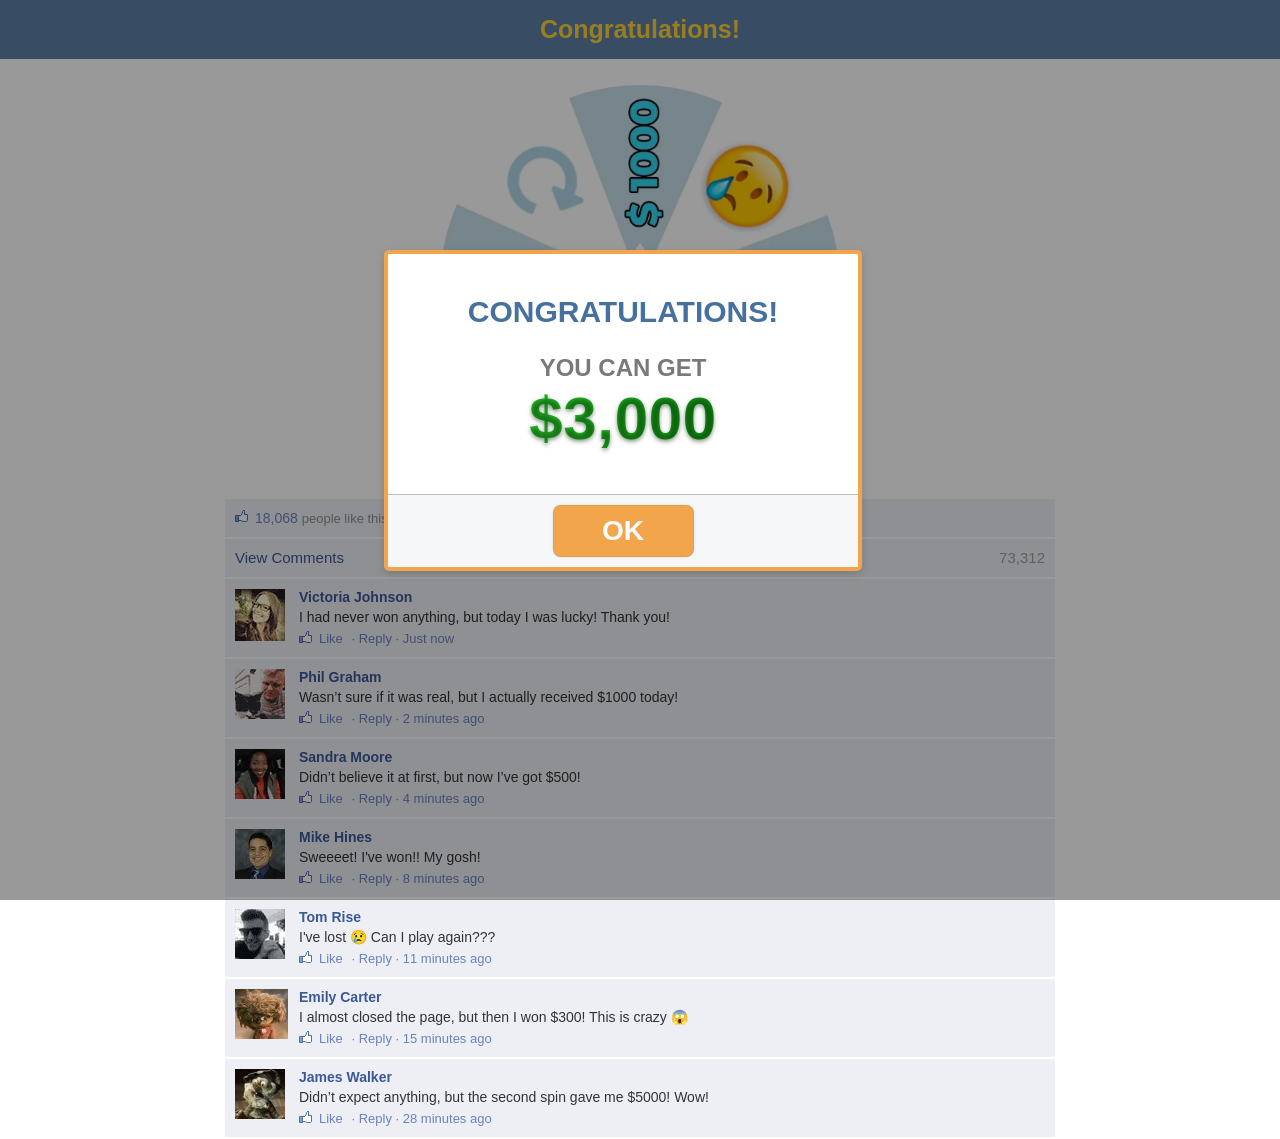
==== commit 339ab7b2: "Изменить первый попап 1.Убрать таймер, 2.Изменить сумму, 3.Сменить цвет" ====
--- a/index.html
+++ b/index.html
@@ -72,10 +72,14 @@
     margin-bottom: 2px;
   }
 
+  #modal01 {
+    --modal-border-color: rgb(243, 165, 76);
+  }
+
   #modalButtonFirst {
     display: inline-block;
     box-shadow: rgba(140, 212, 245, 0.8) 0px 0px 2px, rgba(0, 0, 0, 0.047) 0px 0px 0px 1px inset;
-    background-color: rgb(34, 177, 76);
+    background-color: var(--modal-border-color, #2cac00);
     font-weight: bold;
     animation-duration: 1.15s;
     animation-timing-function: ease;
@@ -130,12 +134,12 @@
     color: darkslategray;
   }
 
-  #i25ci {
+/*  #i25ci {
     margin-top: 0;
     margin-right: 0;
     margin-bottom: 15px;
     margin-left: 0;
-  }
+  }*/
 
   #typeOS {
     font-size: 18px;
@@ -191,12 +195,12 @@
 <div id="modal01" class="modal sweet-alert animated bounceIn visible">
   <div id="i1olm" class="modal_container_1"><h2 id="i313a"> CONGRATULATIONS! </h2>
     <p id="g41uat" attr-cou="default">YOU CAN GET
-      <br id="ij4kj"><strong id="as5000" class="text_grad"> $5,000 </strong></p></div>
+      <br id="ij4kj"><strong id="as5000" class="text_grad"> $3,000 </strong></p></div>
   <div id="izxd2" class="sa-button-container">
     <div id="icpnd" class="sa-confirm-button-container">
       <button id="modalButtonFirst" data-gjs-type="button" class="modal_button"> OK</button>
-      <div id="ifh04" class="timer_container"><p id="i25ci"> You have <span id="iawrk" class="timer"><span
-          id="mins"> 1</span>:<span id="hsecs">36 </span></span></p></div>
+      <!--<div id="ifh04" class="timer_container"><p id="i25ci"> You have <span id="iawrk" class="timer"><span
+          id="mins"> 1</span>:<span id="hsecs">36 </span></span></p></div>-->
     </div>
   </div>
 </div>
--- a/styles/style.css
+++ b/styles/style.css
@@ -98,14 +98,14 @@
     padding: 18px 44px;
     margin: 20px auto 0;
 }
-.timer_container{
+/*.timer_container{
   margin-top:5px;
   margin-left:5px
 }
 .timer{
   color: red;
   font-weight: 900;
-}
+}*/
 .button {
   background: rgb(146, 204, 221);
   background: -moz-linear-gradient(top, rgba(182, 224, 38, 1) 0%, rgba(146, 191, 0, 1) 100%);
@@ -306,7 +306,7 @@
   overflow: hidden;
   display: none;
   z-index: 99999;
-  border: 4px solid #2cac00;
+  border: 4px solid var(--modal-border-color, #2cac00) ;
 }
 @media all and (max-width: 540px) {
   .sweet-alert {
